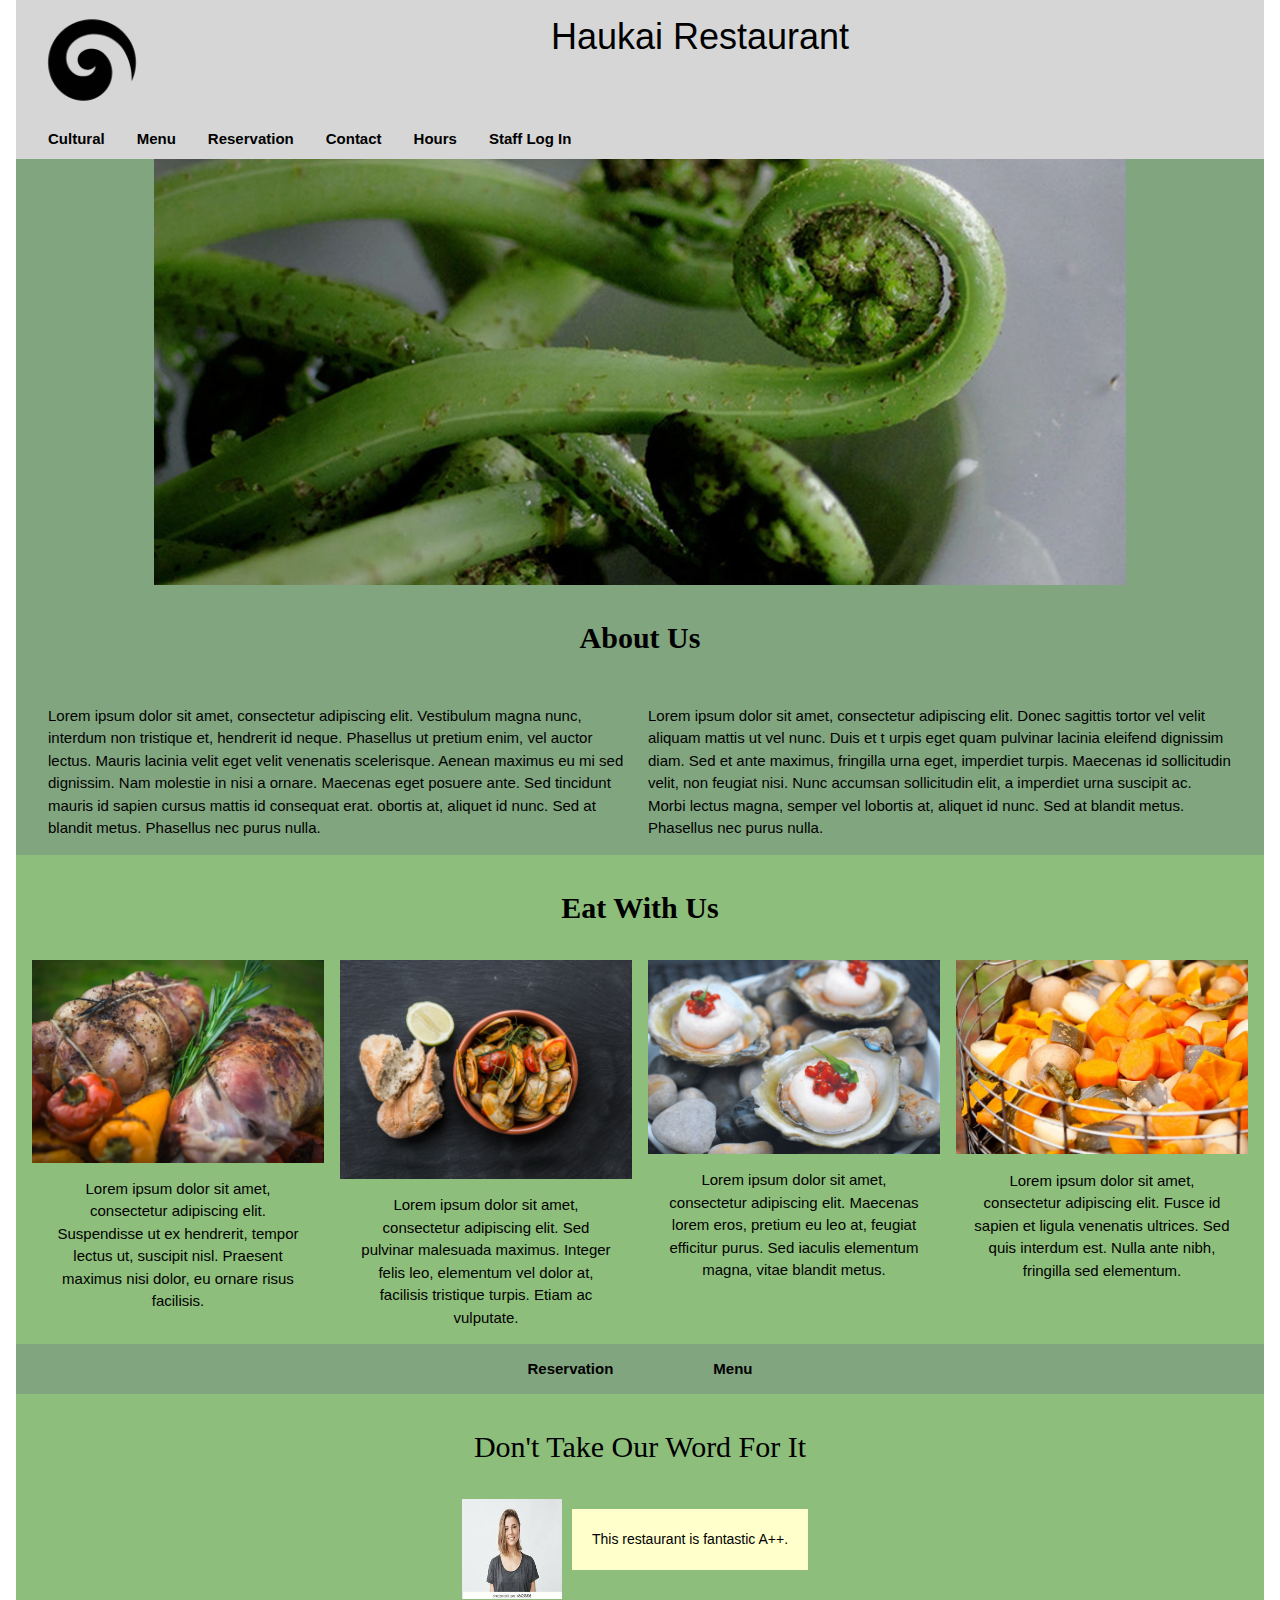
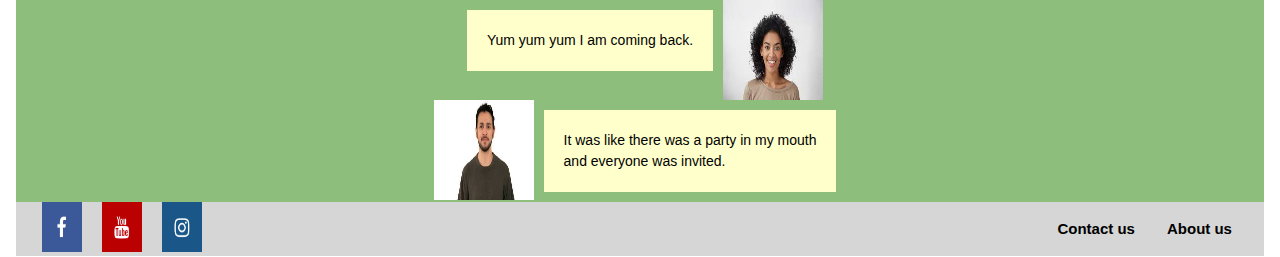
==== index.html @ b01d2b32 "Add files via upload" ====
<!DOCTYPE html>
<html lang="en">
    <head>
        <meta charset="utf-8">
        <meta name="viewport" content="width=device-width, initial-scale=1.0">
        <link rel="stylesheet" type="text/css" href="css/stylesheet_assignment.css">
        <link rel="stylesheet" href="https://www.w3schools.com/w3css/4/w3.css">
        <title>Haukai Restaurant</title>
    </head>
    <body class="w3-container">
        <header class= "header w3-container">
            <img src="images/koru.png" class = "header_img" alt="Koru">
            <h1>Haukai Restaurant</h1>
            <nav class="topnav w3-bar">
                <a href="#" class="topnav w3-bar-item w3-mobile navi"><strong>Cultural</strong></a>
                <a href="Menu.html" class="topnav w3-bar-item w3-mobile navi"><strong>Menu</strong></a>
                <a href="Reservation.html" class="topnav w3-bar-item w3-mobile navi"><strong>Reservation</strong></a>
                <a href="Contact.html" class="topnav w3-bar-item w3-mobile navi"><strong>Contact</strong></a>
                <a href="Hours.html" class="topnav w3-bar-item w3-mobile navi"><strong>Hours</strong></a>
                <a href="Roster.html" class="topnav w3-bar-item w3-mobile navi"><strong>Staff Log In</strong></a>
            </nav> 
        </header>
        <main class="background">
            <div class= "about w3-container">
                <img src="images/Pikopiko.png" class="about_img" alt = "Pikopiko plant on a plate">
                <h2 class="h21"><strong>About Us</strong></h2>
                <div class="w3-row-padding">
                    <div class="w3-container w3-half w3-mobile">
                        <p> 
                            Lorem ipsum dolor sit amet, consectetur adipiscing elit. Vestibulum magna nunc, interdum non tristique et, 
                            hendrerit 
                            id neque. Phasellus ut pretium enim, vel auctor lectus. Mauris lacinia velit eget velit venenatis scelerisque. Aenean maximus eu mi 
                            sed dignissim. Nam molestie in nisi a ornare. Maecenas eget posuere ante. Sed tincidunt mauris id sapien cursus mattis id consequat erat.
                            obortis at, aliquet id nunc. Sed at blandit metus. Phasellus nec purus nulla.
                        </p>
                    </div>
                
                    <div class="w3-container w3-half w3-mobile">
                        <p>
                            Lorem ipsum dolor sit amet, consectetur adipiscing elit. Donec sagittis tortor vel velit aliquam mattis ut vel nunc. Duis et t
                            urpis eget quam pulvinar lacinia eleifend dignissim diam. Sed et ante maximus, fringilla urna eget, imperdiet turpis. Maecenas id 
                            sollicitudin velit, non feugiat nisi. Nunc accumsan sollicitudin elit, a imperdiet urna suscipit ac. Morbi lectus magna, semper vel 
                            lobortis at, aliquet id nunc. Sed at blandit metus. Phasellus nec purus nulla.
                        </p>
                    </div>
                </div>
             </div>
             <div>

             </div>
             <div class="gallery w3-row-padding">
                 <div>
                     <h2 class="h21"><strong>Eat With Us</strong></h2>
                 </div>
                 <div class="w3-container w3-quarter w3-cell">
                    <img src="images/meat.png" class="gallery_img"  alt="Cookerd meat">
                    <div class="w3-container w3-center">
                        <p>
                            Lorem ipsum dolor sit amet, consectetur adipiscing elit. Suspendisse ut ex hendrerit, tempor
                            lectus ut, suscipit nisl. Praesent maximus nisi dolor, eu ornare risus facilisis.
                        </p>
                    </div>
                 </div>
                 <div class="w3-container w3-quarter w3-cell">
                    <img src="images/chowder.png" class="gallery_img" alt="Seafood Chowder">
                    <div class="w3-container w3-center">
                        <p>
                            Lorem ipsum dolor sit amet, consectetur adipiscing elit. Sed pulvinar malesuada maximus. 
                            Integer felis leo, elementum vel dolor at, facilisis tristique turpis. Etiam ac vulputate.
                        </p>
                    </div>
                 </div>
                 <div class="w3-container w3-quarter w3-cell">
                    <img src="images/seafood.png" class="gallery_img"  alt="Oysters">
                    <div class="w3-container w3-center">
                        <p>
                            Lorem ipsum dolor sit amet, consectetur adipiscing elit. Maecenas lorem eros,
                            pretium eu leo at, feugiat efficitur purus. Sed iaculis elementum magna, vitae blandit metus.
                        </p>
                    </div>
                 </div>
                 <div class="w3-container w3-quarter w3-cell">
                    <img src="images/hangi.png" class="gallery_img"  alt="Hangi">
                    <div class="w3-container w3-center">
                        <p>
                            Lorem ipsum dolor sit amet, consectetur adipiscing elit. Fusce id sapien et ligula venenatis ultrices.
                            Sed quis interdum est. Nulla ante nibh, fringilla sed elementum.
                        </p>
                    </div>
                 </div>
             </div>
             <div class = "w3-container w3-mobile midnav quick">
                <a href="Reservation.html" class="quick_hov"><strong>Reservation</strong></a>
                <a href="Menu.html" class="quick_hov"><strong>Menu</strong></a>
             </div>
             <div class="test">
                 <h2 class="h21">Don't Take Our Word For It</h2>
             </div>

             <div class="test w3-container">
                    <div class="test">
                    <img src="images/Female2.jpeg" class="test_img" alt ="Testimonial Image of female">
                    </div>
                    <div>
                    <p class="test_text">
                        This restaurant is fantastic A++.
                    </p>
                    </div>
        
             </div>
                <div class="test">
                    <div>
                        <p class="test_text">
                            Yum yum yum I am coming back.
                        </p>
                    </div>
                <div>
                    <img src="images/Female1.jpeg" class="test_img" alt ="Testimonial Image of female">
                </div>
            </div>
            <div class="test">
                <div>
                    <img src="images/Male.jpeg" class="test_img" alt ="Testimonial Image of male">
                </div>
                <div>
                    <p class="test_text">
                        It was like there was a party in my mouth<br>and everyone was invited.
                    </p>
                </div>
            </div>
        </main>

        <footer class="foot">

            <div class="w3-row">

                <div class="w3-container w3-half">
                    <a href="https://www.facebook.com" target="_blank"><img src="images/FB.png" class = "footer_img" alt="Facebook Logo Link"></a>
                    <a href="https://www.youtube.com" target="_blank"><img src="images/you.png" class = "footer_img" alt="Youtube Logo Link"></a>
                    <a href="https://www.instagram.com" target="_blank"><img src="images/inst.png" class = "footer_img" alt="Instagram Logo Link"></a>
                </div>

                <div class="w3-container w3-half footer_text">
                    <a href="#"><strong>About us</strong></a>
                    <a href="Contact.html"><strong>Contact us</strong></a>
                </div>
            </div>

        </footer>

    </body>

</html>
---- css/stylesheet_assignment.css ----
*{
    box-sizing: border-box;
}
.header{
    background-image: url("images/header.png");
    text-align: center;
    padding: 10px;
    background-color: rgb(214, 214, 214);
}
.header_img{
    float: inline-start;
    height: 120px;;
    width: 120px;
}
.topnav{
    overflow: hidden;
    
}

.topnav a {
    float:inline-end;   
    display: block;
    color: black;   
    padding: 14px 16px;   
    text-decoration: none;
}
.topnav a:hover {   
    background-color: rgb(192, 181, 181);
    }
.body_class{
    background-color: rgb(128, 165, 127);
}
.about {
    padding: 10px;
    background-color: rgb(128, 165, 127);
}
.about_img{
    display: block;
    margin-left: auto;
    margin-right: auto;
    width: 80%;
}
.h21{
    text-align: center;
    padding: 30px;
    margin: 0%;
    font-family: cursive;
}
.row:after {
    content: "";   
    display: table;
    clear:both;
     }
.about_column {
    margin: 50px; 
 
}
.gallery {
    background-color: rgb(142, 190, 123);
    text-align: center;
}
.gallery_img{
    height: 100%;
    width: 100%;
}
.quick {
    display: flex;
    background-color: rgb(128, 165, 127);
    align-items: center;
    justify-content: center;
    height: 50px;
}
.quick a {  
    color: black;   
    padding: 50px;   
    text-decoration: none;
}
.quick a:hover{
    text-decoration: underline;
}
.midnav{
text-align: center;

}
.reservation_heading{
    text-align: center;
    padding: 50px;
    background-color: rgb(128, 165, 127);
    
}
.reservation{
 background-color: rgb(128, 165, 127); 
}
.reservation_panel{
    display: flex;
    width: 100%;
    height: 600px; 
    align-content: center;
    background-color: rgb(128, 165, 127);
   
}
.reservation_image{
    display: block;
    margin-left: auto;
    margin-right: auto;
    width: 100%;
    align-items: flex-end;

}
.test{
    display: flex;
    justify-content: center;
    background-color: rgb(142, 190, 123);
}
.test_img{
    height: 100px;
    width: 100px;
}
.test_text{
    background-color: #ffffcc;
    margin: 10px;
    padding: 20px;
    font-size: 14px;  
}
.background{
    background-color: rgb(128, 165, 127);
}
.foot{
    background-color: rgb(214, 214, 214);
}
.footer_img{
    float: left;
    height: 50px;
    width: 60px;
    padding-left: 10px;
    padding-right: 10px;

}
.footer_img:hover{
    opacity: 0.7;
    float: inline-start;
}
.footer_text{
    text-align: right;
    
}
.footer_text a {
    float:inline-end;  
    color: black;   
    padding: 16px 16px;   
    text-decoration: none
}

.footer_text a:hover {   
        background-color: rgb(192, 181, 181);
        }
.contact{
    background-color: rgb(128, 165, 127);
    text-align: center;
    font-size: 20px;
  
}
.map{
   text-align: center;
   display: flex;
   margin: auto;
   width: 50%;
  
}
.contact_details{
  align-content: center;
}
.contact_us_image{
    display: flex;
    margin-left: auto;
    margin-right: auto;
    width: 80%;
    justify-content: center;
    padding-top: 30px;
    padding-bottom: 30px;
}
.hours{
    display: flex;
    margin-left: auto;
    margin-right: auto;
    width: 80%;
    justify-content: center;
    font-size: 18px;
}
.open_img{
    display: block;
    margin-left: auto;
    margin-right: auto;
    width: 80%;
}
.imap{
    width: 500px;
    height: 450px;

}
.maphref{
    display: flex;
    text-align: center;
    justify-content: center;
    width: 500px;
    height: 450px;
    overflow: hidden;
}
.menupdf{
    width: 100%;
    height: 600px;
}
.roster-flex {
    display: flex;
    flex-direction: row;
    flex-wrap: wrap;
    justify-content: space-evenly;
}
.google_calander {
    width: 600px;
    height: 600px;
    padding-bottom: 30px;
    border: none;

}
@media (max-width: 600px) {
    .google_calander{
        width:400px;
    }
}
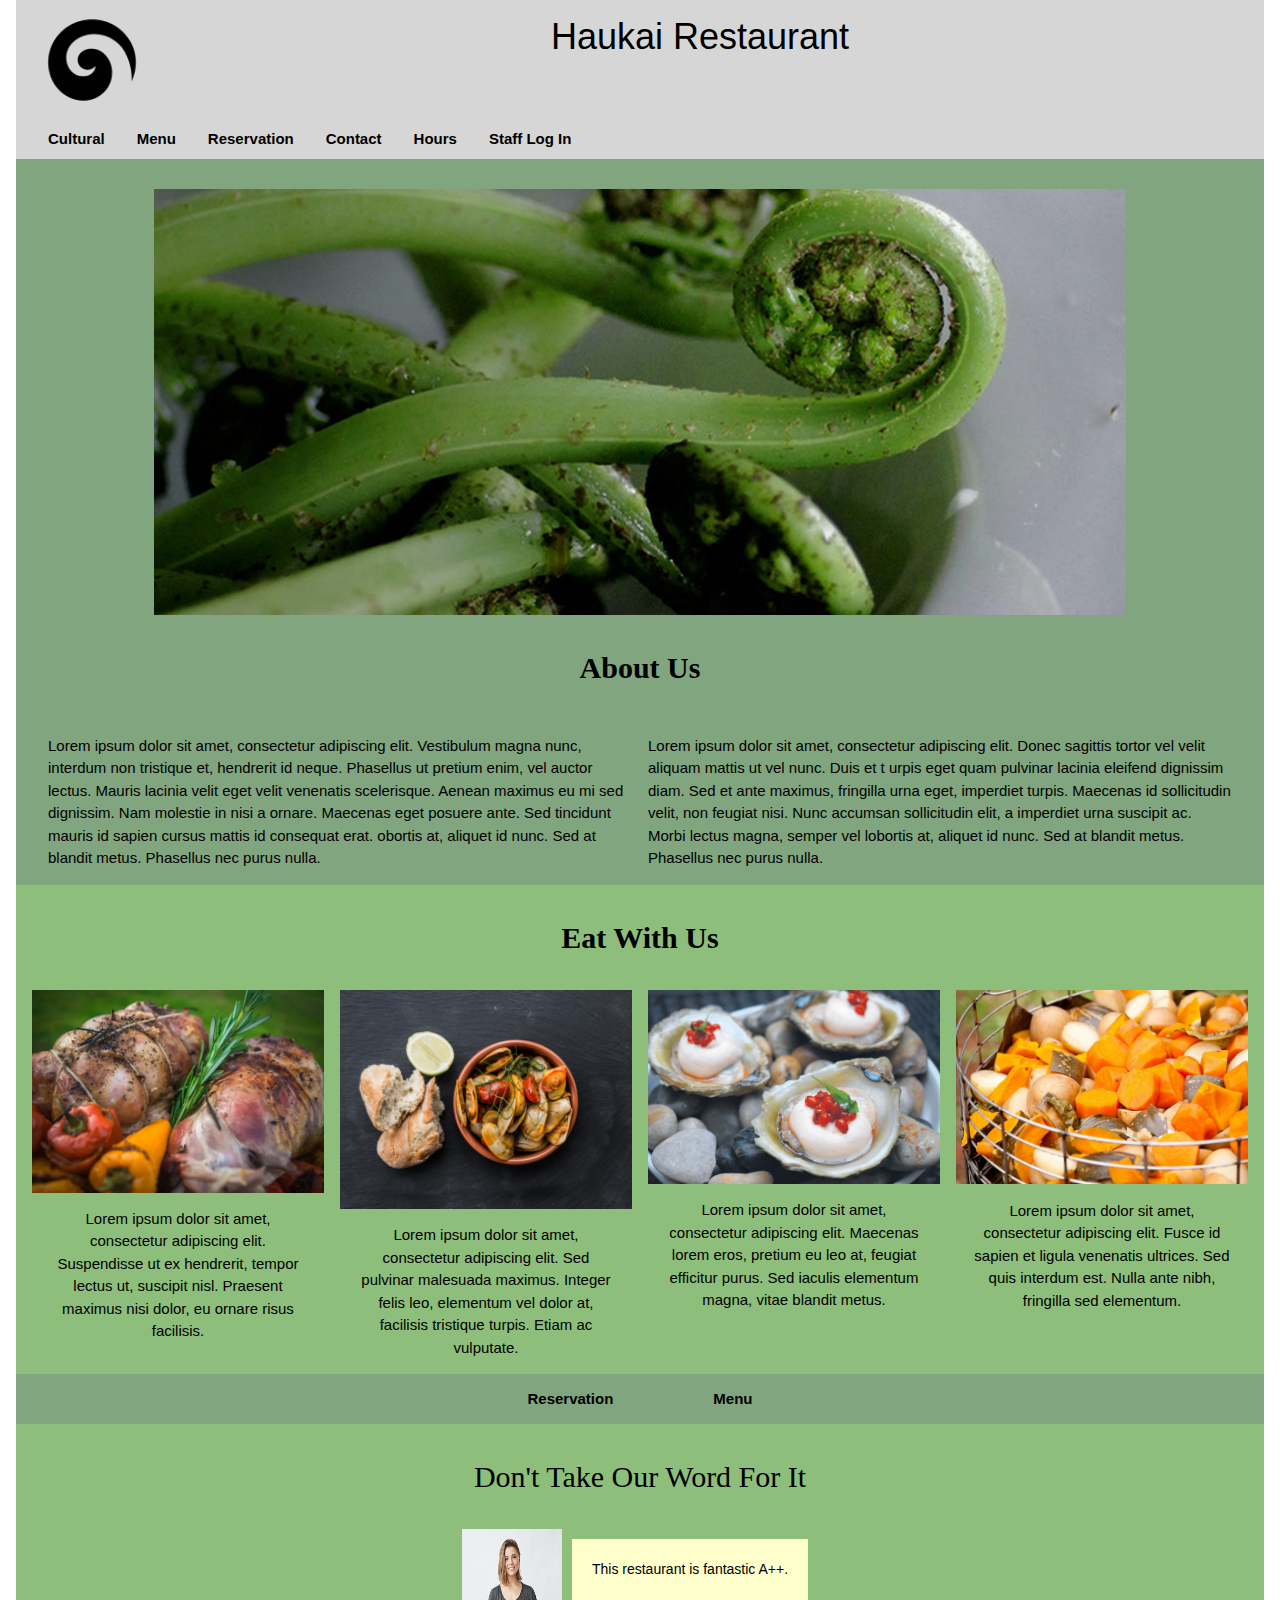
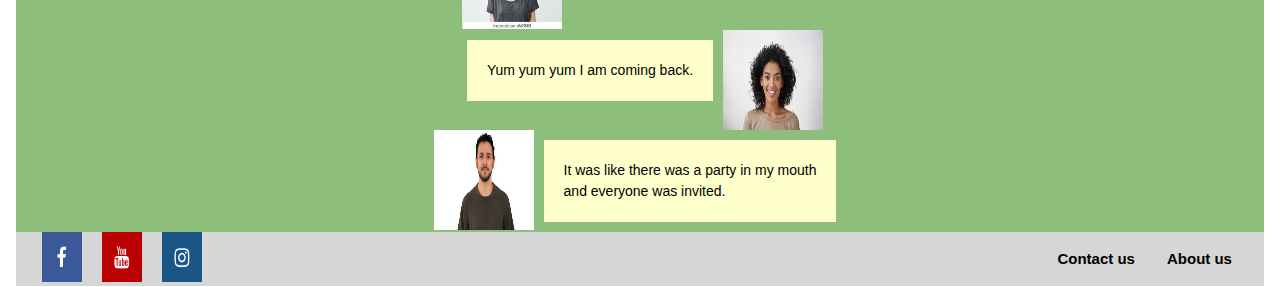
==== commit 7b1971fe: "@media" ====
--- a/index.html
+++ b/index.html
@@ -1,6 +1,15 @@
+<!---Please note did not have access to free live hosting site, only github therefore htaccess could not be tested, files however provided-->
 <!DOCTYPE html>
 <html lang="en">
     <head>
+        <!-- Google tag (gtag.js) -->
+        <script async src="https://www.googletagmanager.com/gtag/js?id=G-8NLBVEJ6BM"></script>
+        <script>
+          window.dataLayer = window.dataLayer || [];
+          function gtag(){dataLayer.push(arguments);}
+          gtag('js', new Date());
+          gtag('config', 'G-8NLBVEJ6BM');
+        </script>
         <meta charset="utf-8">
         <meta name="viewport" content="width=device-width, initial-scale=1.0">
         <link rel="stylesheet" type="text/css" href="css/stylesheet_assignment.css">
@@ -17,7 +26,7 @@
                 <a href="Reservation.html" class="topnav w3-bar-item w3-mobile navi"><strong>Reservation</strong></a>
                 <a href="Contact.html" class="topnav w3-bar-item w3-mobile navi"><strong>Contact</strong></a>
                 <a href="Hours.html" class="topnav w3-bar-item w3-mobile navi"><strong>Hours</strong></a>
-                <a href="Roster.html" class="topnav w3-bar-item w3-mobile navi"><strong>Staff Log In</strong></a>
+                <a href="private/Roster.html" class="topnav w3-bar-item w3-mobile navi"><strong>Staff Log In</strong></a>
             </nav> 
         </header>
         <main class="background">
@@ -150,4 +159,4 @@
 
     </body>
 
-</html>+</html>
--- a/css/stylesheet_assignment.css
+++ b/css/stylesheet_assignment.css
@@ -12,6 +12,12 @@
     height: 120px;;
     width: 120px;
 }
+@media (max-width: 600px) {
+    .header_img{
+        height: 80px;;
+        width: 80px;
+    }
+}
 .topnav{
     overflow: hidden;
     
@@ -24,6 +30,11 @@
     padding: 14px 16px;   
     text-decoration: none;
 }
+@media (max-width: 600px) {
+    .topnav a{
+        font-size: small;
+    }
+}
 .topnav a:hover {   
     background-color: rgb(192, 181, 181);
     }
@@ -39,12 +50,18 @@
     margin-left: auto;
     margin-right: auto;
     width: 80%;
+    padding-top: 30px;
 }
 .h21{
     text-align: center;
     padding: 30px;
     margin: 0%;
     font-family: cursive;
+}
+@media (max-width: 600px) {
+    .h21{
+        font-size: x-large;
+    }
 }
 .row:after {
     content: "";   
@@ -136,6 +153,13 @@
     padding-right: 10px;
 
 }
+@media (max-width: 600px) {
+    .footer_img{
+        height: 40px;
+        width: 50px;
+    }
+}
+
 .footer_img:hover{
     opacity: 0.7;
     float: inline-start;
@@ -143,6 +167,11 @@
 .footer_text{
     text-align: right;
     
+}
+@media (max-width: 600px) {
+    .footer_text{
+        font-size: small;
+    }
 }
 .footer_text a {
     float:inline-end;  
@@ -192,11 +221,22 @@
     margin-left: auto;
     margin-right: auto;
     width: 80%;
+    padding-top: 30px;
 }
 .imap{
+    display: flex;
     width: 500px;
     height: 450px;
-
+    border: none;
+    justify-content: center;
+    display: flex;
+    text-align: center;
+
+}
+@media (max-width: 600px) {
+    .imap{
+        width:400px;
+    }
 }
 .maphref{
     display: flex;
@@ -205,6 +245,7 @@
     width: 500px;
     height: 450px;
     overflow: hidden;
+    border: none;
 }
 .menupdf{
     width: 100%;
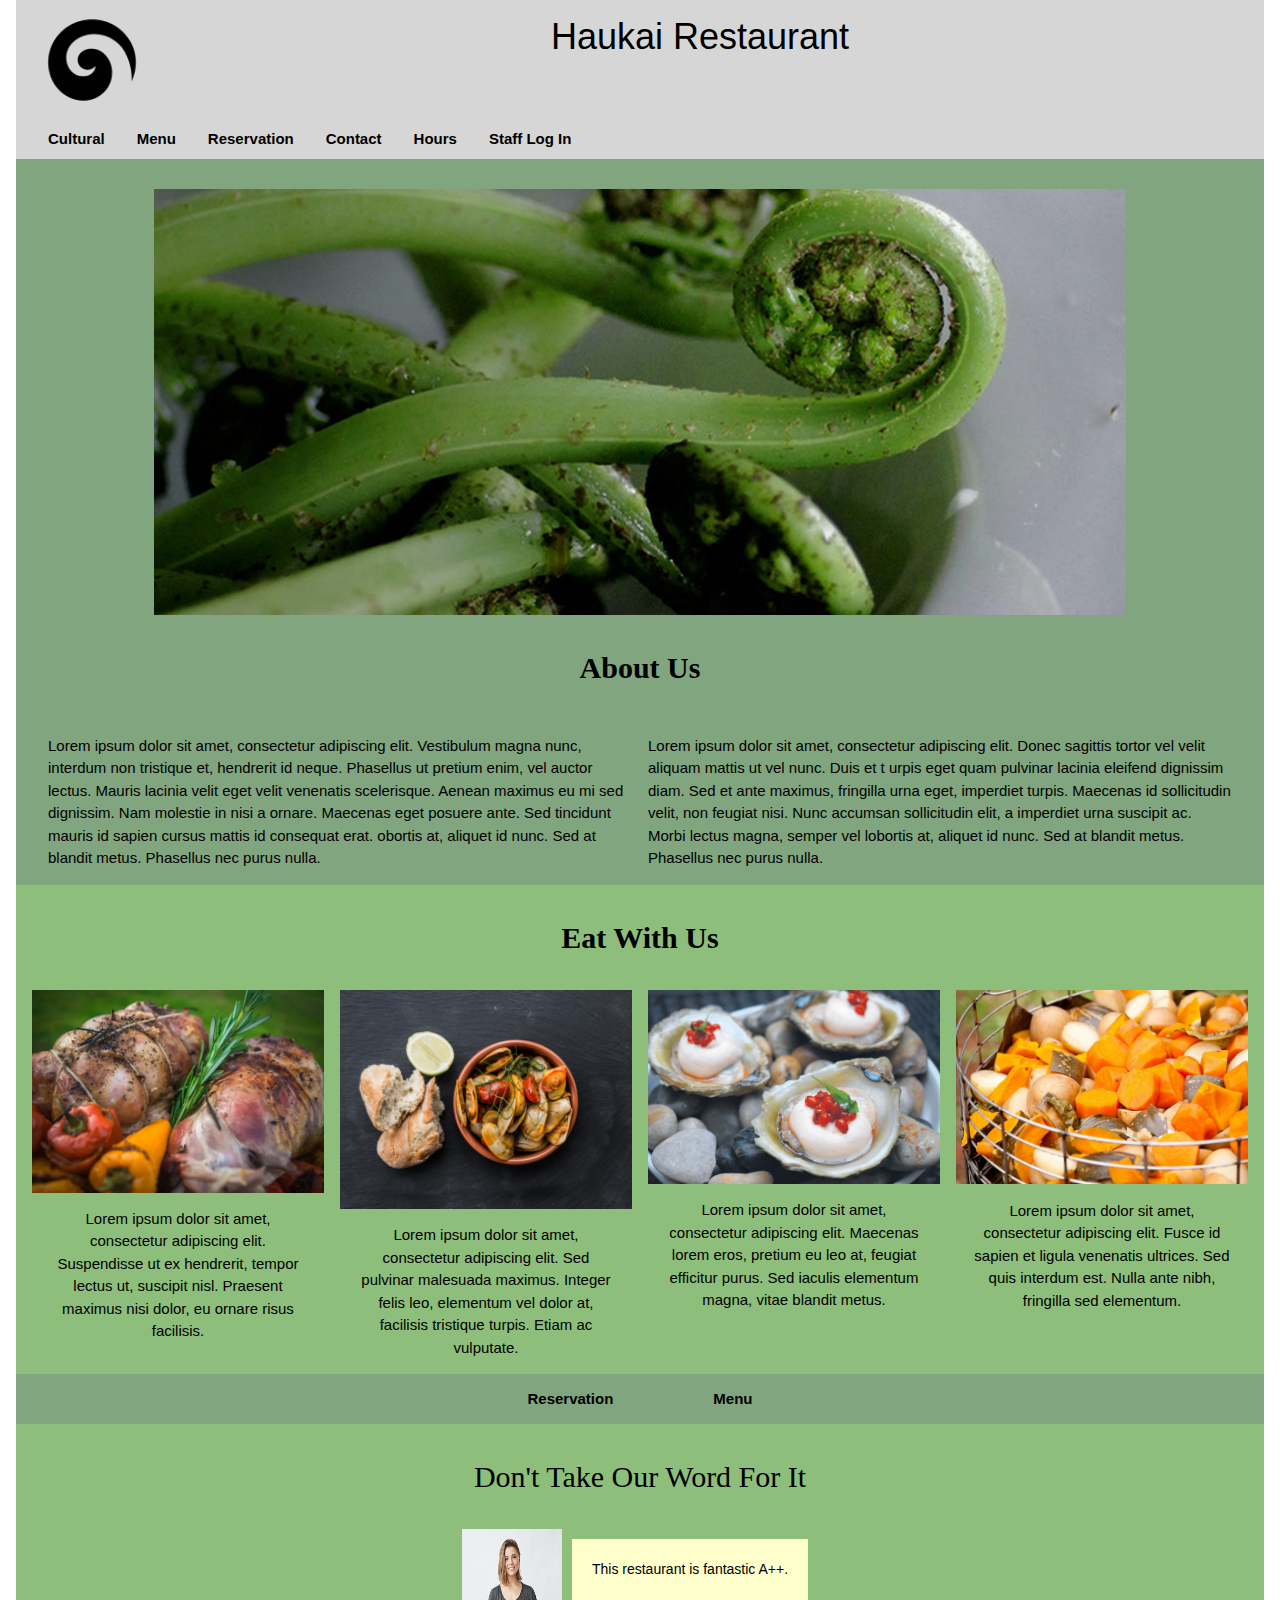
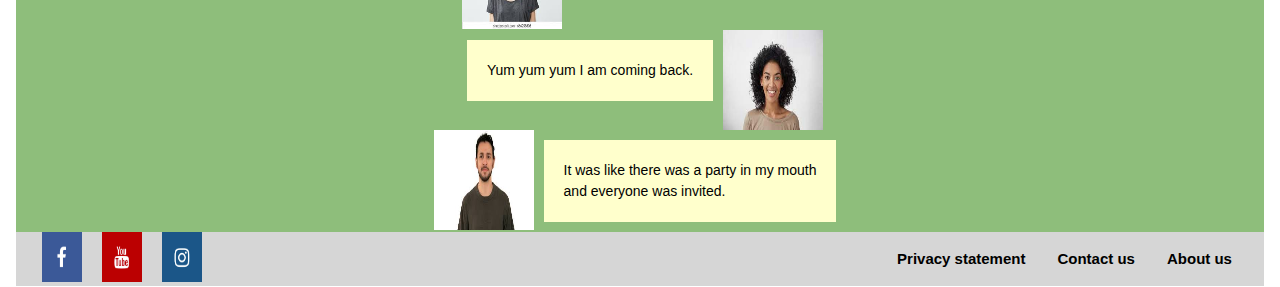
==== commit 6d4a605e: "privacy" ====
--- a/index.html
+++ b/index.html
@@ -152,6 +152,7 @@
                 <div class="w3-container w3-half footer_text">
                     <a href="#"><strong>About us</strong></a>
                     <a href="Contact.html"><strong>Contact us</strong></a>
+                    <a href="privacy.html"><strong>Privacy statement</strong></a>
                 </div>
             </div>
 
--- a/css/stylesheet_assignment.css
+++ b/css/stylesheet_assignment.css
@@ -268,4 +268,10 @@
     .google_calander{
         width:400px;
     }
-}+}
+.privacy_blurb{
+
+}
+.privacy_blurb a:hover {   
+    background-color: lightgray;
+    }